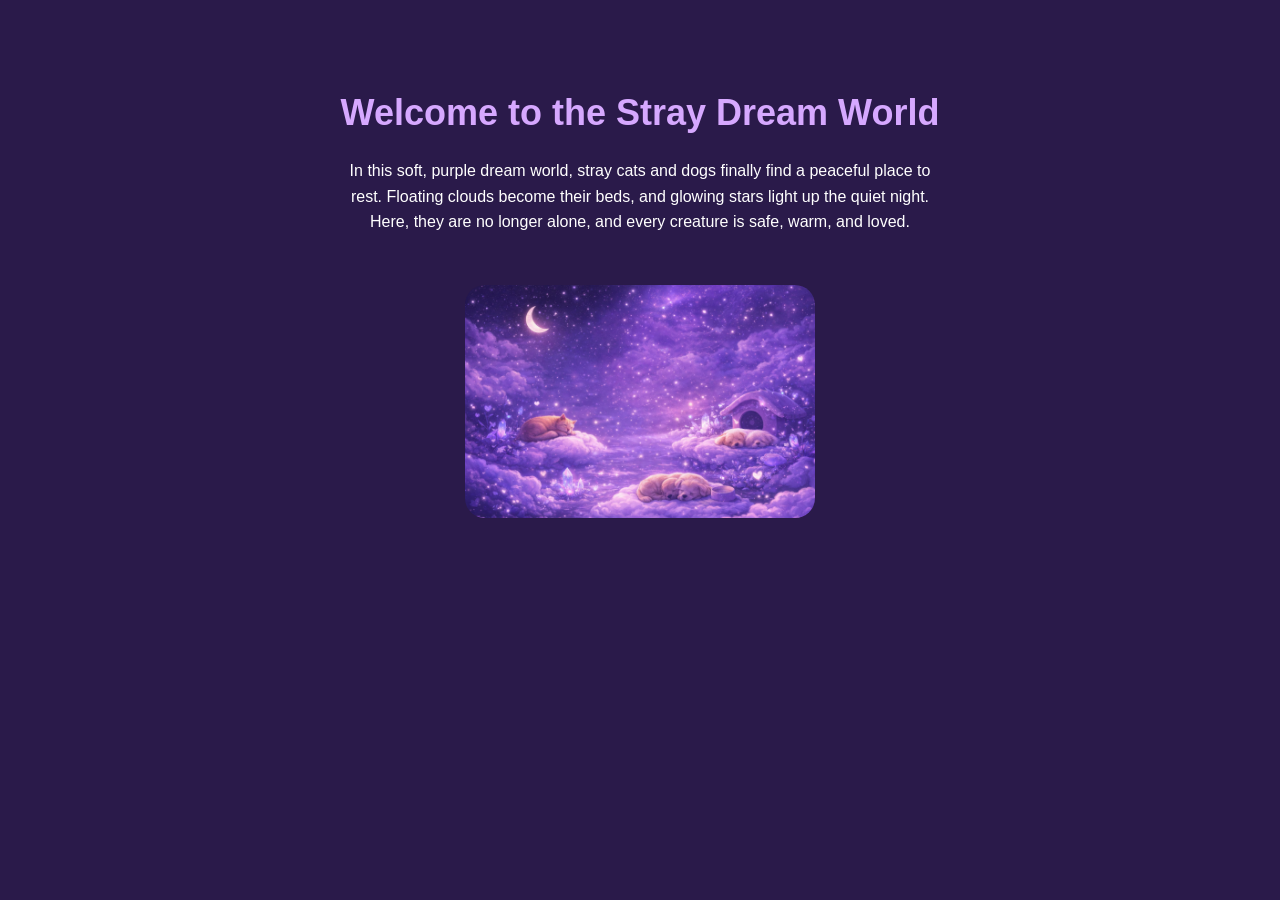
==== environ/env01.html @ 2f56d6e7 "提交说明" ====
<!doctype html>
<html lang="en">
<head>
    <meta charset="utf-8">
    <title>Stray Dream World</title>
    <link href="env.css" rel="stylesheet" type="text/css">
</head>

<body>

    <h1>Welcome to the Stray Dream World</h1>

    <p>
        In this soft, purple dream world, stray cats and dogs finally find a peaceful place to rest. 
        Floating clouds become their beds, and glowing stars light up the quiet night. 
        Here, they are no longer alone, and every creature is safe, warm, and loved.
    </p>

    <img src="straypets.png">

</body>
</html>
---- environ/env.css ----
body {
    background: #2a1a4a;
    color: #ffffff;
    text-align: center;
    padding: 60px;
    font-family: sans-serif;
}

h1 {
    color: #d6a8ff;
    font-size: 36px;
}

p {
    max-width: 600px;
    margin: 20px auto;
    line-height: 1.6;
}

img {
    width: 350px;
    margin-top: 30px;
    border-radius: 20px;
}
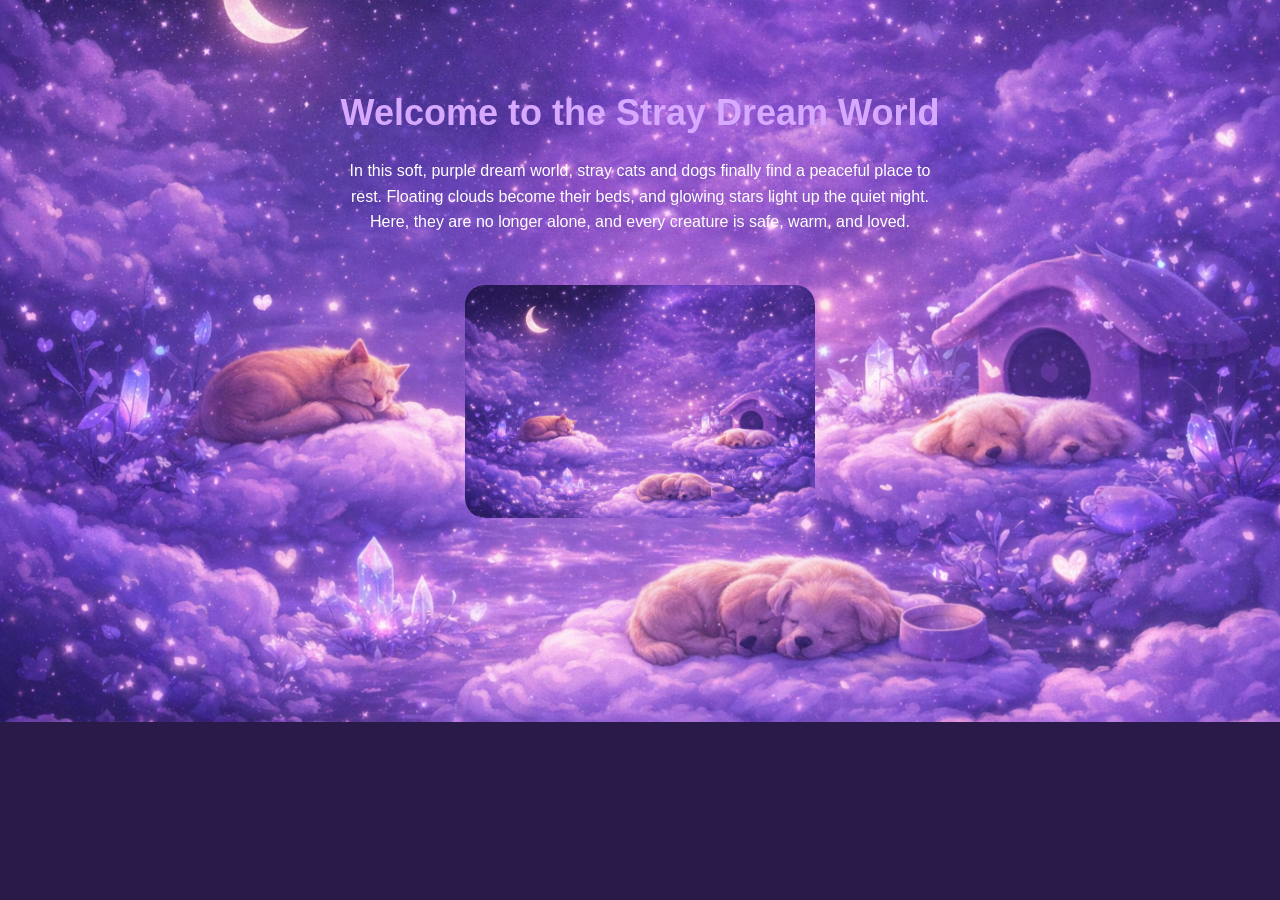
==== commit 091c9624: "提交说明" ====
--- a/environ/env01.html
+++ b/environ/env01.html
@@ -18,5 +18,6 @@
 
     <img src="straypets.png">
 
+
 </body>
 </html>
--- a/environ/env.css
+++ b/environ/env.css
@@ -1,6 +1,14 @@
 body {
     background: #2a1a4a;
     color: #ffffff;
+    text-align: center;
+    padding: 60px;
+    font-family: sans-serif;
+    background-image: url("straypets.png");
+    background-size: cover;
+    background-position: center;
+    background-repeat: no-repeat;
+    color: white;
     text-align: center;
     padding: 60px;
     font-family: sans-serif;
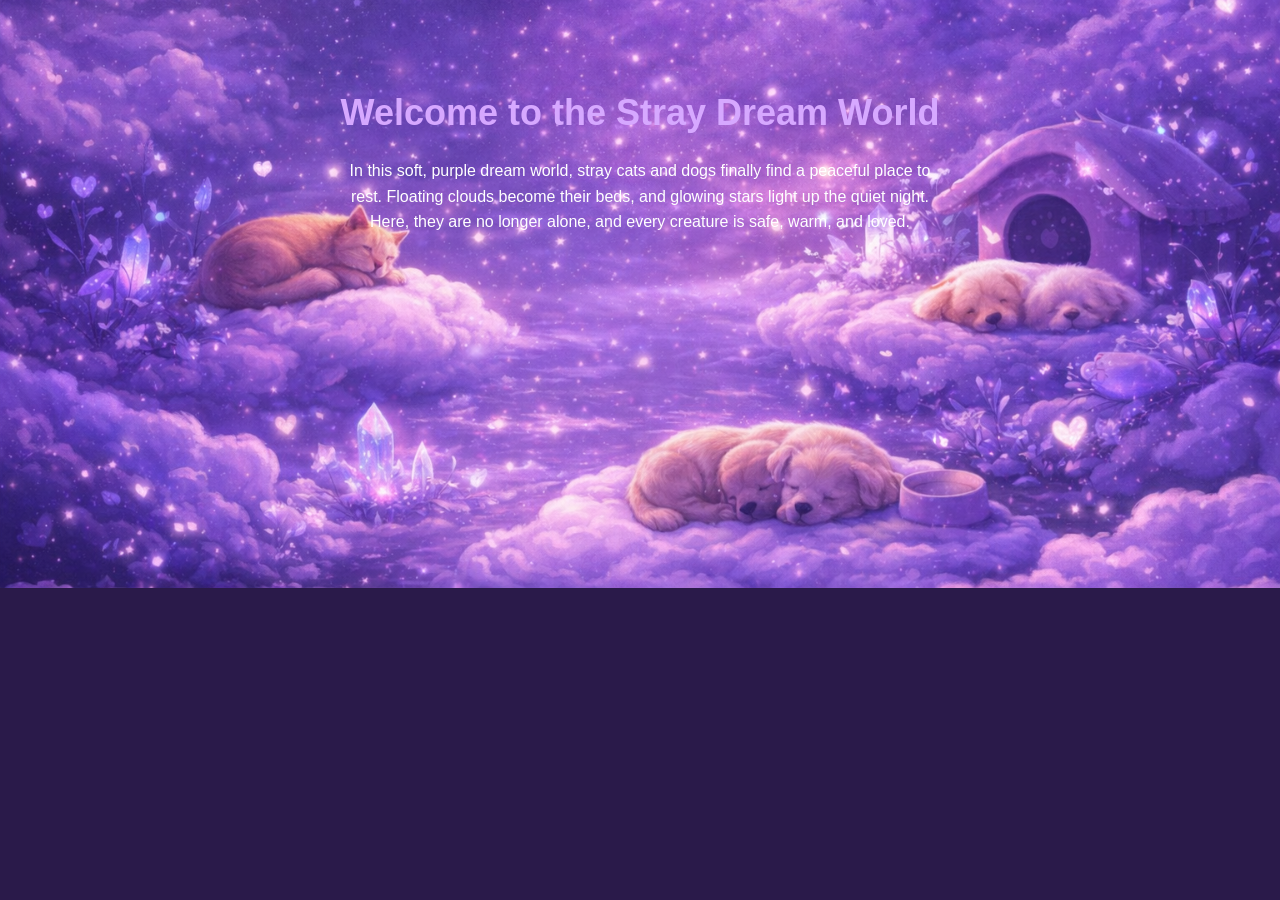
==== commit 78368821: "提交说明" ====
--- a/environ/env01.html
+++ b/environ/env01.html
@@ -16,7 +16,6 @@
         Here, they are no longer alone, and every creature is safe, warm, and loved.
     </p>
 
-    <img src="straypets.png">
 
 
 </body>
